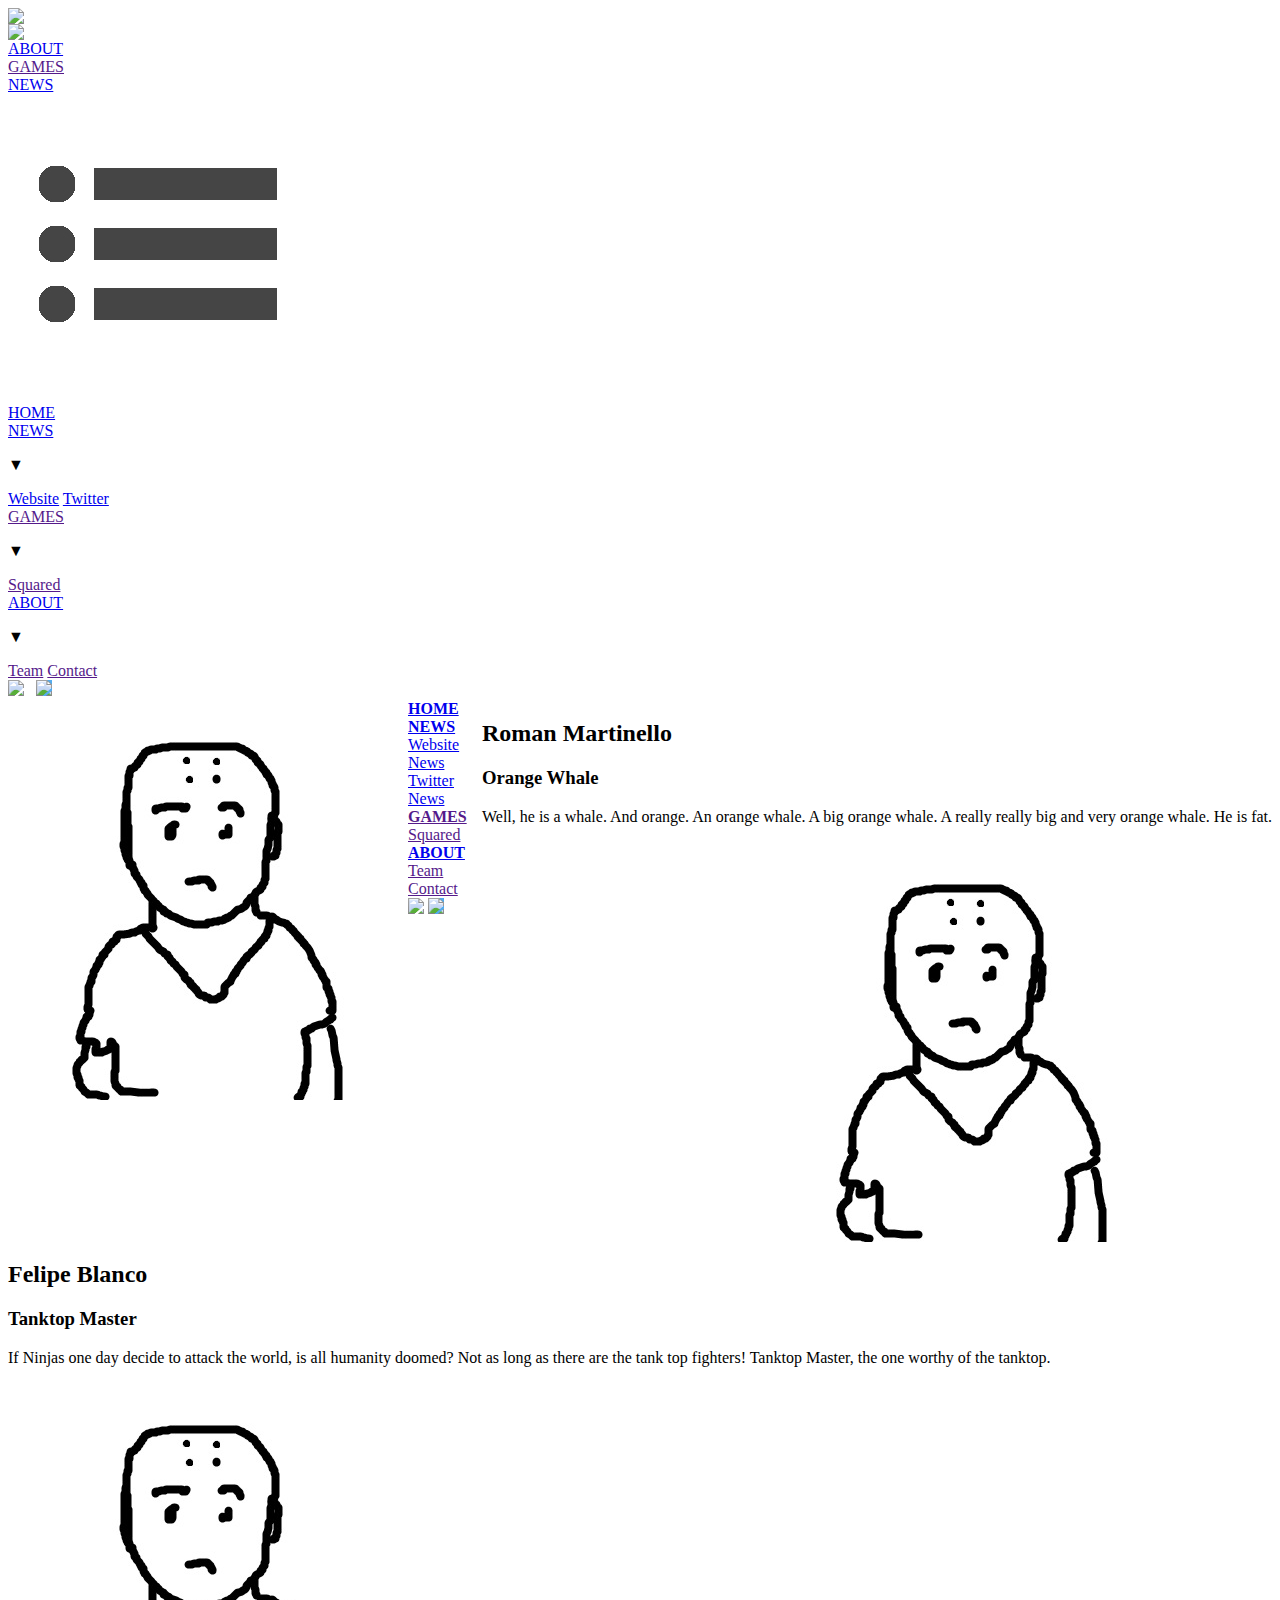
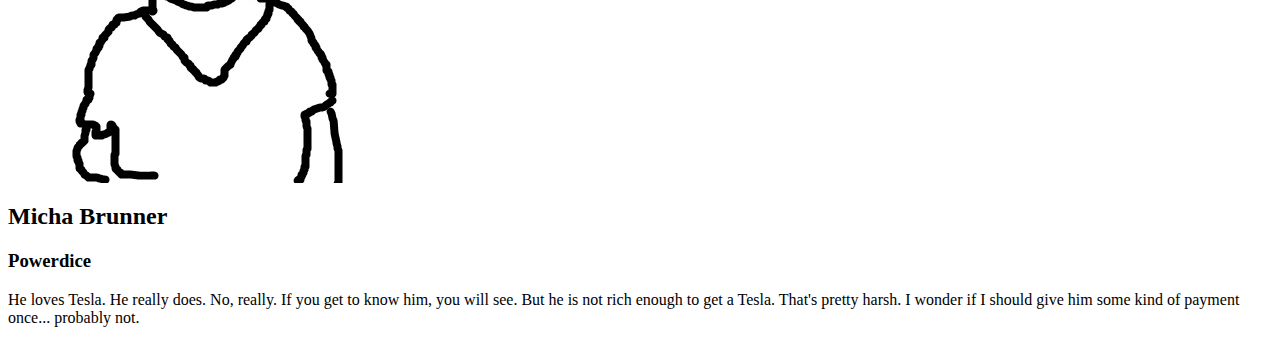
==== Websites/HolzbaumProductions/about.html @ 3a651c94 "Started about" ====
<html>
	<head>
		<link rel="stylesheet" href="css/style.css">
		
		<meta name="viewport" content="width=device-width, initial-scale=1"> <!-- This line is needed for responsive design to work on mobile phones -->
		<link rel="stylesheet" href="css/style1800.css" media="screen and (max-width: 1800px)"> 
		<link rel="stylesheet" href="css/style1600.css" media="screen and (max-width: 1600px)">
		<link rel="stylesheet" href="css/style1400.css" media="screen and (max-width: 1400px)"> 
		<link rel="stylesheet" href="css/style1200.css" media="screen and (max-width: 1200px)">
		<link rel="stylesheet" href="css/style1000.css" media="screen and (max-width: 1000px)">
		<link rel="stylesheet" href="css/style800.css" media="screen and (max-width: 800px)">
		<link rel="stylesheet" href="css/style550.css" media="screen and (max-width: 550px)"> 
		
		<!-- Javascript Part -->
		<script>
		//<!--
			var menuOpen = false;
			function CallNavigation(){
				//Change navigationbutton background
				if(!menuOpen)
				{
					//Open Menu
					document.getElementById("mobilenavigationOff").id = 'mobilenavigation';
					document.getElementById("mobilenavigationbutton").style.background = "rgb(30, 96, 97)";
					document.getElementById("body").className = "stop-scrolling";
					document.getElementById("navigationbuttonimage").src="images/main/x.jpg";
					menuOpen = true;
				}else
				{
					//Close Menu
					document.getElementById("mobilenavigation").id = 'mobilenavigationOff';
					document.getElementById("mobilenavigationbutton").style.background = "white";
					document.getElementById("body").className = "";
					document.getElementById("navigationbuttonimage").src="images/main/menubutton.png";
					menuOpen = false;
				}
			}
			
			
			var openSubCategory = 0;
			function CallSubNavigation(idNumber)
			{
				DisableAllNavigation(); //Set every open subcategory back
				if(idNumber != openSubCategory)
				{
					//idnumbers: 1 -> news, 2 -> games, 3 -> about				
					var navigationString = "navigation" + idNumber;
					var subNavigationString = "lower" + navigationString;
					var arrowString = "arrow" + idNumber;
					document.getElementById(navigationString).style.background = "rgba(28, 88, 89, 0.98)";
					document.getElementById(subNavigationString).className = "lowernavigation";
					document.getElementById(arrowString).innerHTML = "&#x25B2";
					
					openSubCategory = idNumber;
				}else{
					openSubCategory = 0;
				}
			}
			
			function DisableAllNavigation()
			{
				document.getElementById("navigation1").style.background = "";
				document.getElementById("lowernavigation1").className = "hidden";
				document.getElementById("arrow1").innerHTML = "&#x25BC";
				
				document.getElementById("navigation2").style.background = "";
				document.getElementById("lowernavigation2").className = "hidden";
				document.getElementById("arrow2").innerHTML = "&#x25BC";
				
				document.getElementById("navigation3").style.background = "";
				document.getElementById("lowernavigation3").className = "hidden";
				document.getElementById("arrow3").innerHTML = "&#x25BC";
			}
			
			
		//-->
		</script>
		
	</head>
	
	<header>
		<div id="topcolor"></div>
	</header>
	
	<body id="body">
		<div id="navigationbar">
			<div id="logo">
				<img src="images/main/hplogo.jpg">
			</div>
			<div id="logomobile">
				<img src="images/main/hplogo_mobile.jpg">
			</div>
			<div class="navigationsection" id="firstsection">
				<a href="about.html">ABOUT</a>
			</div>
			<div class="navigationsection">
				<a href="">GAMES</a>
			</div>
			<div class="navigationsection">
				<a href="index.html#newstitel">NEWS</a>
			</div>
			<!-- ONly for mobile -->
			<div id="mobilenavigationbutton"  onclick="CallNavigation()">
				<img src="images/main/menubutton.png" id="navigationbuttonimage">			
			</div>
		</div>
		<!-- ONly for mobile -->
		<div id="mobilenavigationOff">
			<div style="margin-top:10px">
				<a href="index.html">HOME</a>
			</div>
			<div id="navigation1">
				<a href="index.html#newstitel">NEWS</a><p onclick="CallSubNavigation(1)" id="arrow1">&#x25BC;</p>
				<div id="lowernavigation1" class="hidden">
					<a href="index.html#news">Website</a>
					<a href="index.html#twitterwindow">Twitter</a>
				</div>
			</div>
			<div id="navigation2">
				<a href="">GAMES</a><p onclick="CallSubNavigation(2)" id="arrow2">&#x25BC;</p>
				<div id="lowernavigation2" class="hidden">
					<a href="">Squared</a>
				</div>
			</div>
			<div id="navigation3">
				<a href="about.html">ABOUT</a><p onclick="CallSubNavigation(3)" id="arrow3">&#x25BC;</p>
				<div id="lowernavigation3" class="hidden">
					<a href="">Team</a>
					<a href="">Contact</a>
				</div>
			</div>
			<div id="mobileSocialMediaDiv">
				<a href="https://www.facebook.com/HolzbaumProductions"><img src="images/main/fblogo_72.png"></a> &nbsp;
				<a href="https://twitter.com/HolzbaumP"><img src="images/main/twitterlogo_white.png" style="background-color:rgb(85,172,238);"></a>
			</div>
		</div>
		
		
		<!-- Main section -->
		<div id="teamdiv">
			<div class="teammember">
				<div id="memberfoto" style="float:left;">
					<img src="images/team/foto.jpg">
				</div>
				<div id="membertext" style="float:right;">
					<h2>Roman Martinello</h2>
					<h3>Orange Whale</h3>
					<p>Well, he is a whale. And orange. An orange whale. A big orange whale. A really really big and very orange whale. He is fat.</p>
				</div>
			</div>
			
			<div class="teammember">
				<div id="memberfoto" style="float:right;">
					<img src="images/team/foto.jpg" style="margin-right:100px; margin-left:auto">
				</div>
				<div id="membertext" style="float:left;">
					<h2>Felipe Blanco</h2>
					<h3>Tanktop Master</h3>
					<p>If Ninjas one day decide to attack the world, is all humanity doomed? Not as long as there are the tank top fighters! Tanktop Master, the one worthy of the tanktop.</p>
				</div>
			</div>
			
			<div class="teammember">
				<div id="memberfoto" style="float:left;">
					<img src="images/team/foto.jpg">
				</div>
				<div id="membertext" style="float:right;">
					<h2>Micha Brunner</h2>
					<h3>Powerdice</h3>
					<p>He loves Tesla. He really does. No, really. If you get to know him, you will see. But he is not rich enough to get a Tesla. That's pretty harsh. I wonder if I should give him some kind of payment once... probably not.</p>
				</div>
			</div>
		</div>
		
	</body>
	<footer>
		
		<div id="footercontainer">
			<div class="footerlink" id="firstfooterlink">
				<a href="index.html" style="font-weight:bold;">HOME</a>
			</div>
			
			<div class="footerlink">
				<a href="index.html#newstitel" style="font-weight:bold;">NEWS</a><br>
				<a href="index.html#news">Website News</a><br>
				<a href="index.html#twitterwindow">Twitter News</a>
			</div>
			
			<div class="footerlink">
				<a href="" style="font-weight:bold;">GAMES</a><br>
				<a href="">Squared</a>
			</div>
			
			<div class="footerlink">
				<a href="about.html" style="font-weight:bold;">ABOUT</a><br>
				<a href="">Team</a><br>
				<a href="">Contact</a>
			</div>
			
			<div id="socialmediacontainer">
				<a href="https://www.facebook.com/HolzbaumProductions"><img src="images/main/fblogo_72.png"></a>
				<a href="https://twitter.com/HolzbaumP"><img src="images/main/twitterlogo_white.png" style="background-color:rgb(85,172,238);"></a>
			</div>
		</div>
		
	</footer>
	
</html>
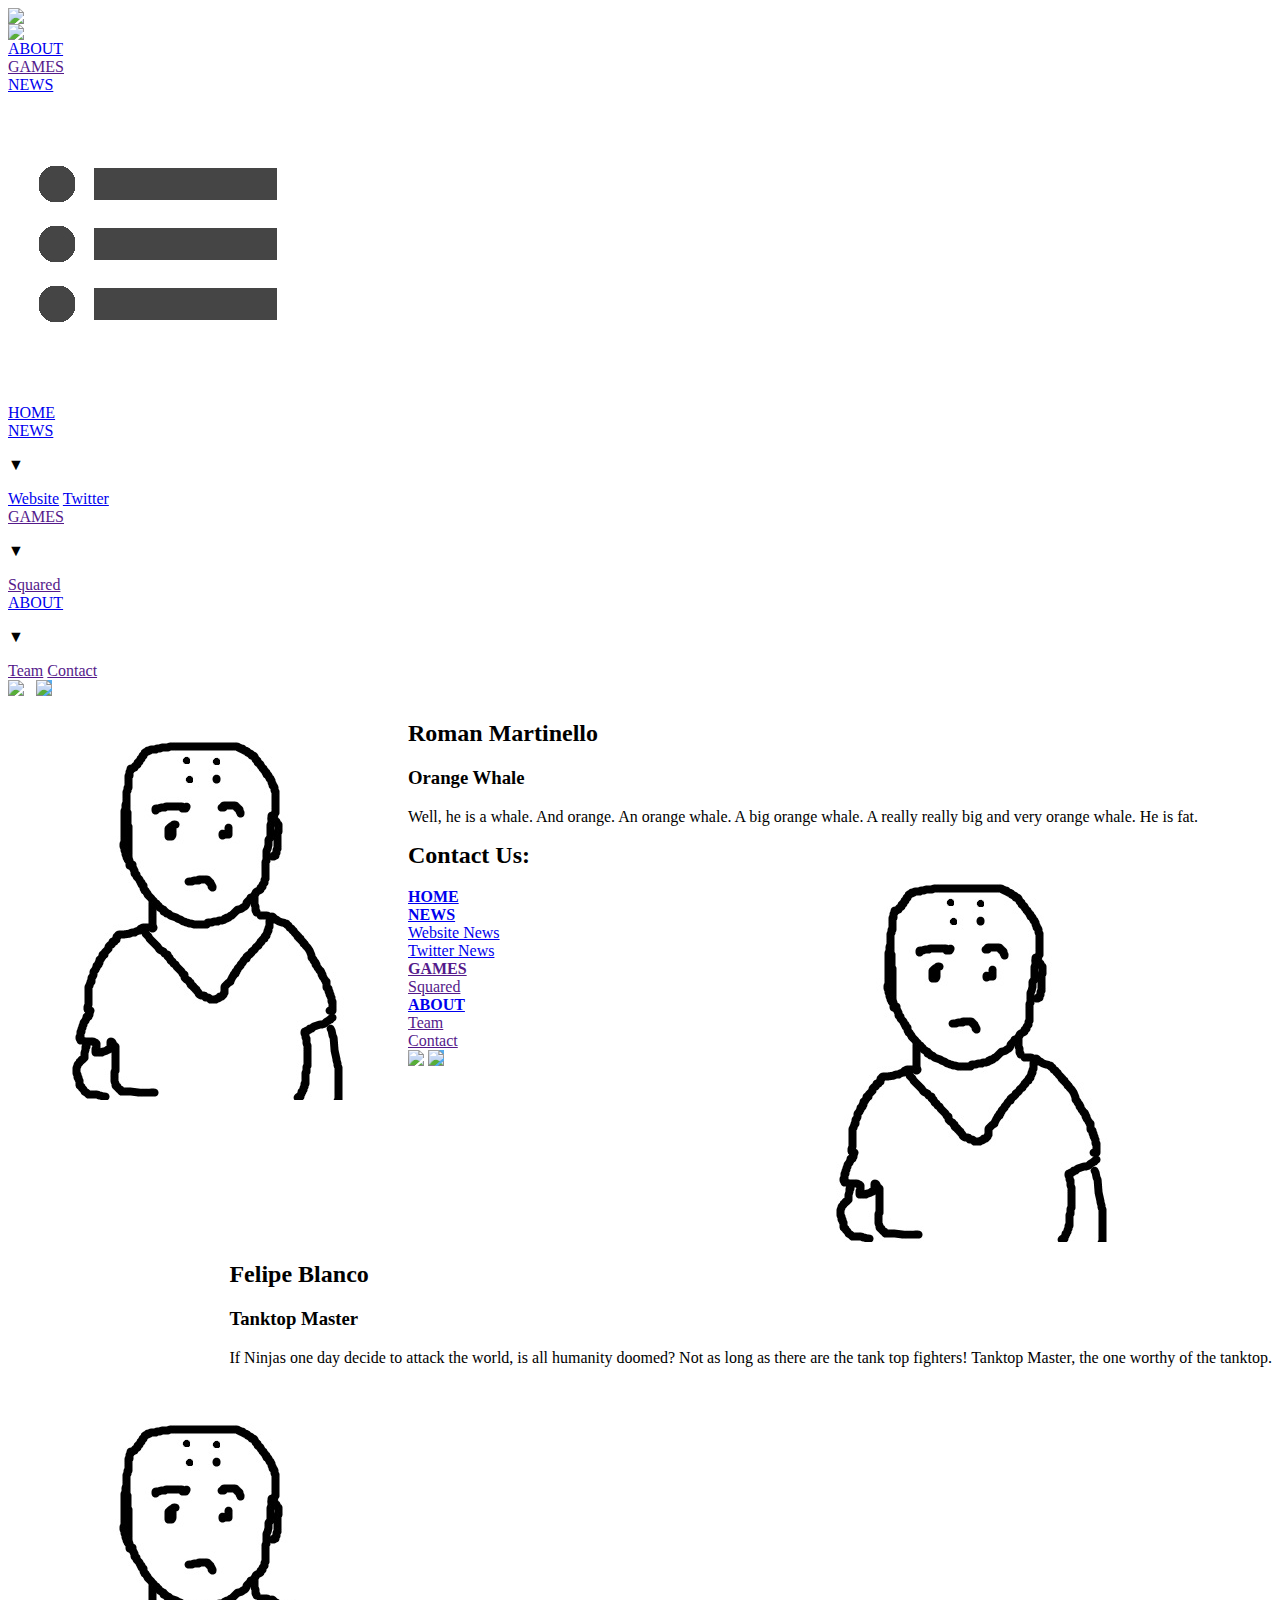
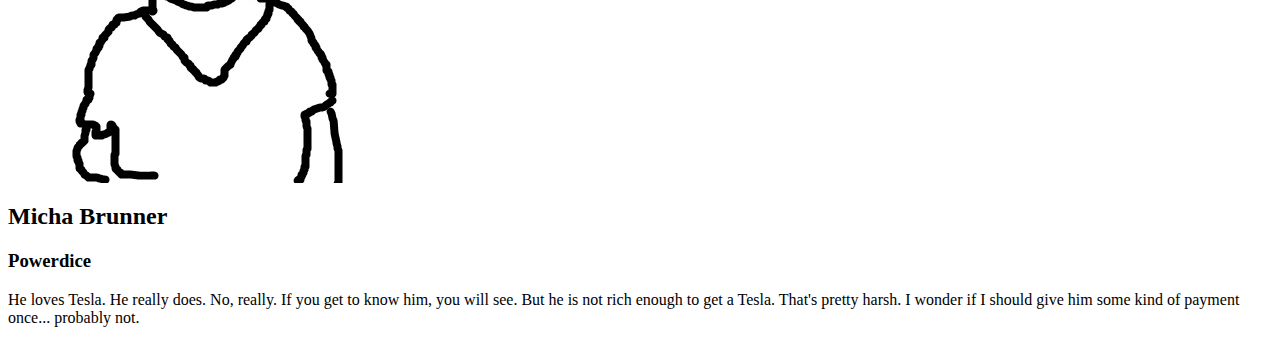
==== commit 004e1f37: "Worked on teaminfo" ====
--- a/Websites/HolzbaumProductions/about.html
+++ b/Websites/HolzbaumProductions/about.html
@@ -138,11 +138,11 @@
 		
 		<!-- Main section -->
 		<div id="teamdiv">
-			<div class="teammember">
+			<div class="teammember" style="background-color:rgba(220, 220, 220, 0.5);">
 				<div id="memberfoto" style="float:left;">
 					<img src="images/team/foto.jpg">
 				</div>
-				<div id="membertext" style="float:right;">
+				<div id="membertext" style="float:left;">
 					<h2>Roman Martinello</h2>
 					<h3>Orange Whale</h3>
 					<p>Well, he is a whale. And orange. An orange whale. A big orange whale. A really really big and very orange whale. He is fat.</p>
@@ -153,23 +153,27 @@
 				<div id="memberfoto" style="float:right;">
 					<img src="images/team/foto.jpg" style="margin-right:100px; margin-left:auto">
 				</div>
-				<div id="membertext" style="float:left;">
+				<div id="membertext" style="float:right;">
 					<h2>Felipe Blanco</h2>
 					<h3>Tanktop Master</h3>
 					<p>If Ninjas one day decide to attack the world, is all humanity doomed? Not as long as there are the tank top fighters! Tanktop Master, the one worthy of the tanktop.</p>
 				</div>
 			</div>
 			
-			<div class="teammember">
+			<div class="teammember" style="background-color:rgba(220, 220, 220, 0.5);">
 				<div id="memberfoto" style="float:left;">
 					<img src="images/team/foto.jpg">
 				</div>
-				<div id="membertext" style="float:right;">
+				<div id="membertext" style="float:left;">
 					<h2>Micha Brunner</h2>
 					<h3>Powerdice</h3>
 					<p>He loves Tesla. He really does. No, really. If you get to know him, you will see. But he is not rich enough to get a Tesla. That's pretty harsh. I wonder if I should give him some kind of payment once... probably not.</p>
 				</div>
 			</div>
+		</div>
+		
+		<div id="contactdiv">
+			<h2>Contact Us:</h2>
 		</div>
 		
 	</body>
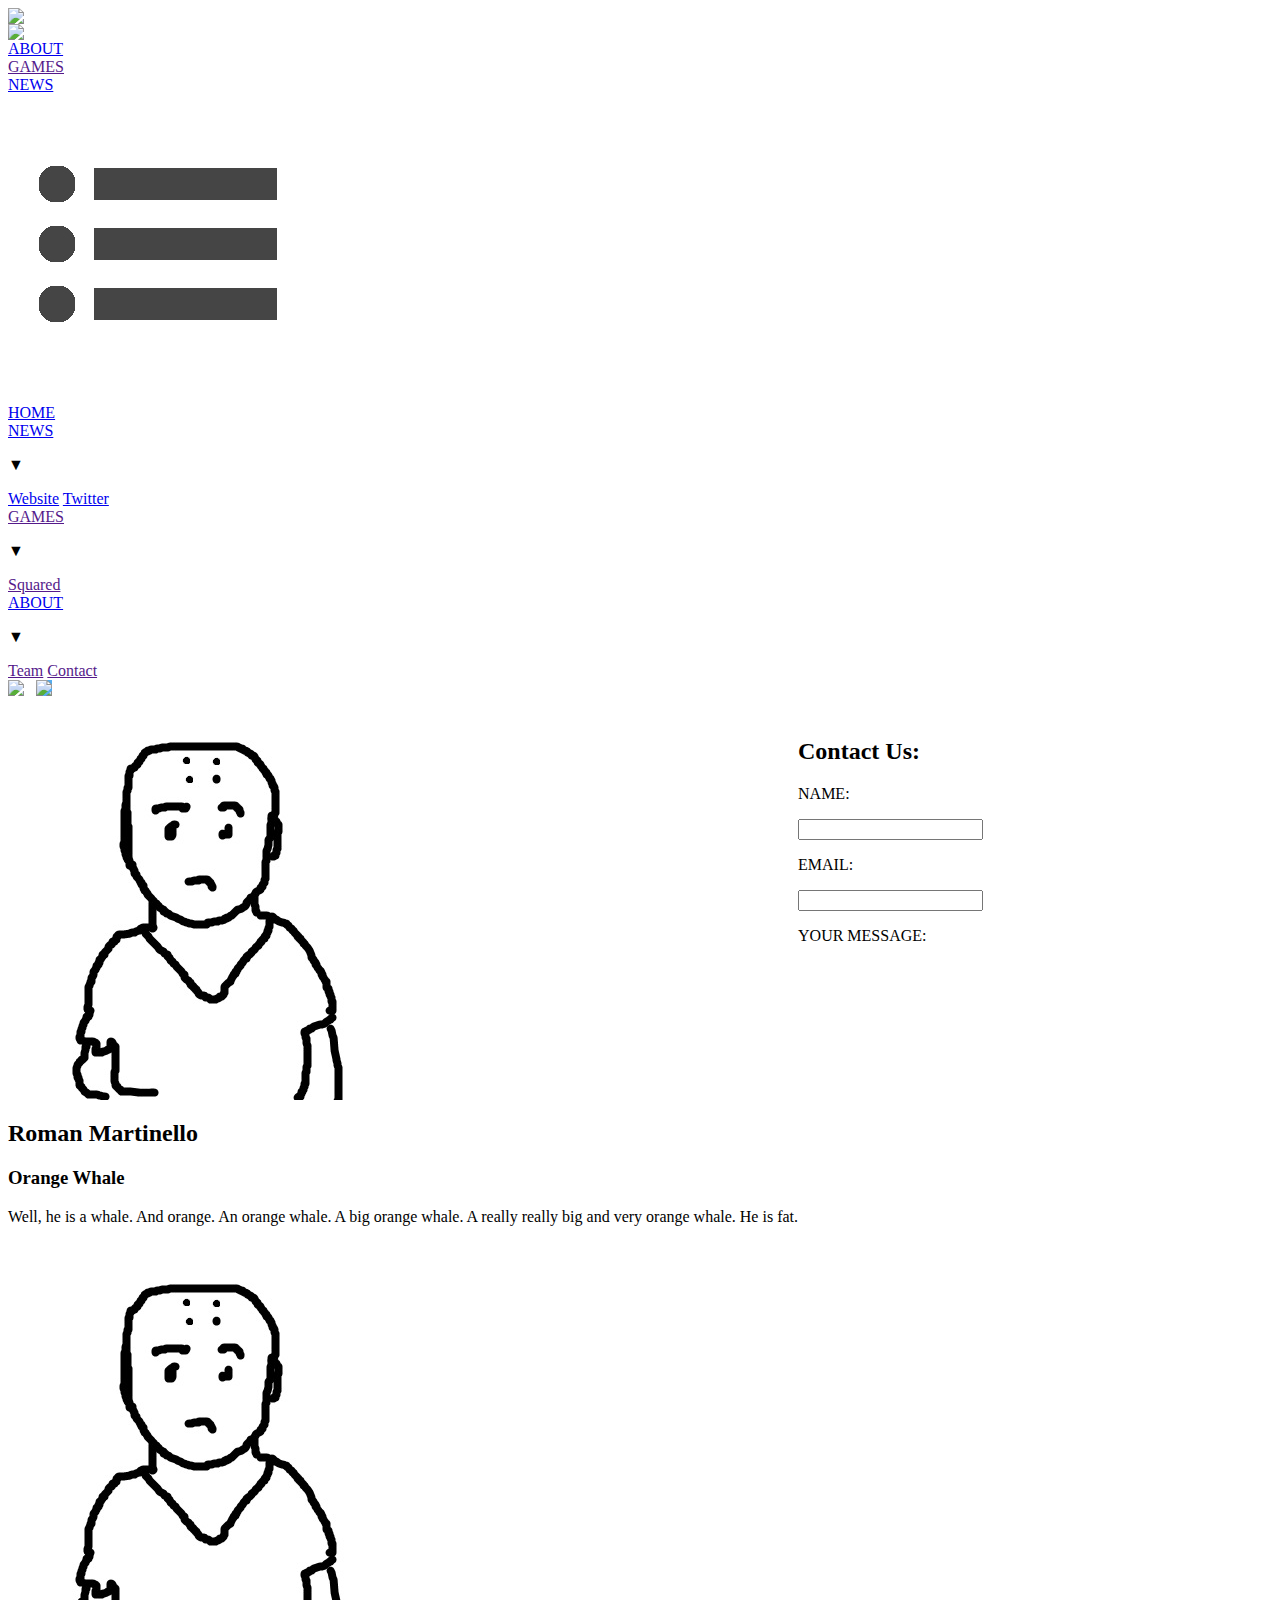
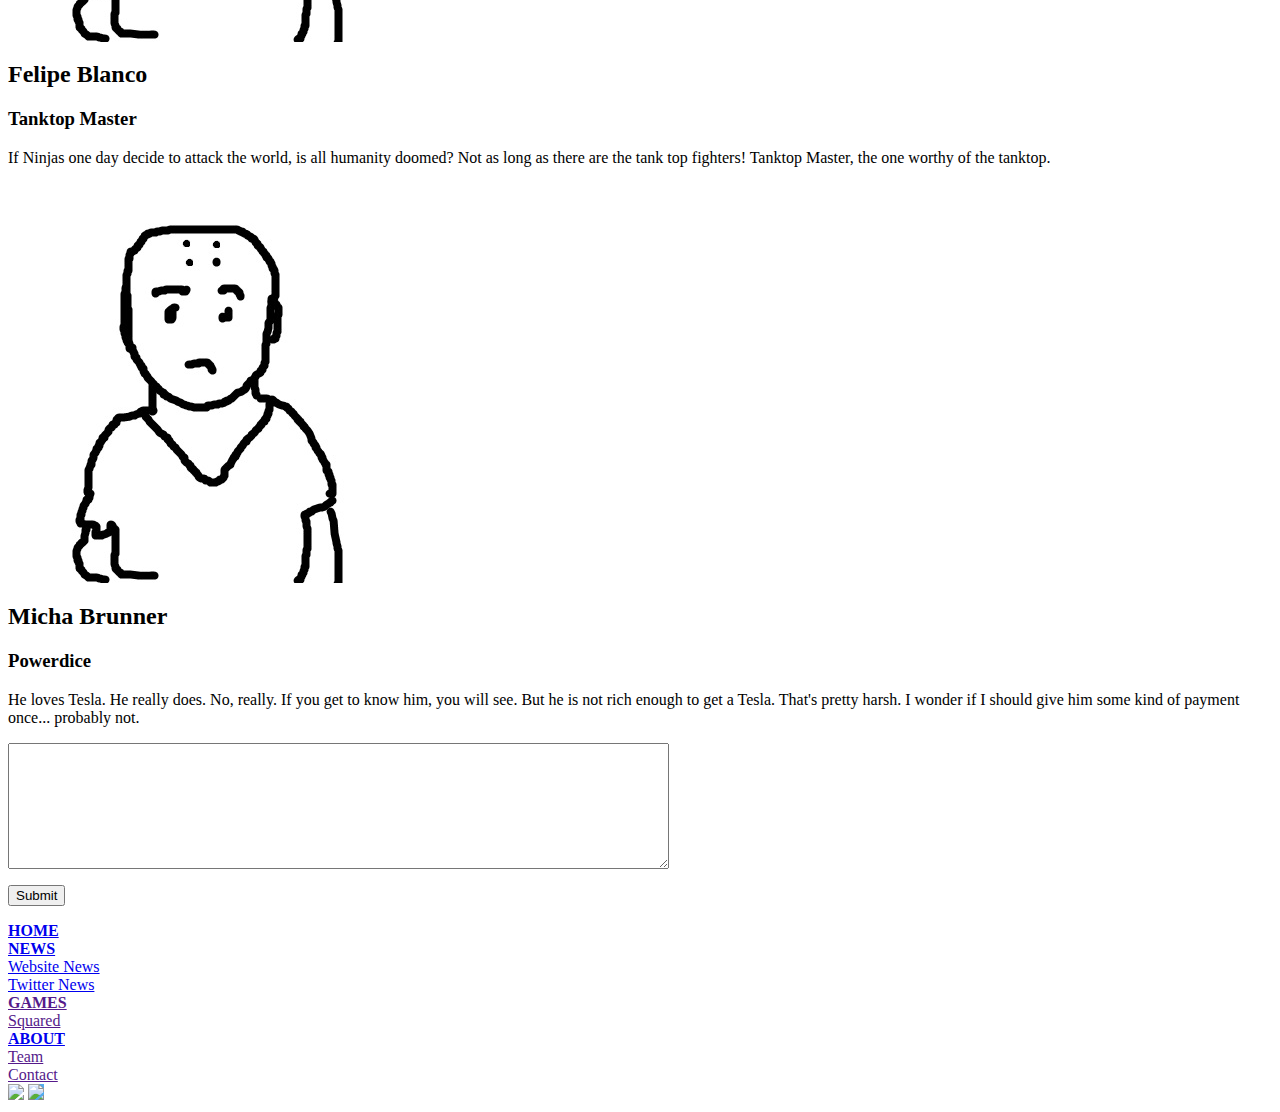
==== commit 6bb2f216: "Started Contact form" ====
--- a/Websites/HolzbaumProductions/about.html
+++ b/Websites/HolzbaumProductions/about.html
@@ -137,43 +137,50 @@
 		
 		
 		<!-- Main section -->
-		<div id="teamdiv">
-			<div class="teammember" style="background-color:rgba(220, 220, 220, 0.5);">
-				<div id="memberfoto" style="float:left;">
+		<div id="teamdiv" >
+			<div class="teammember" style="float:left;">
+				<div id="memberfoto">
 					<img src="images/team/foto.jpg">
 				</div>
-				<div id="membertext" style="float:left;">
+				<div id="membertext">
 					<h2>Roman Martinello</h2>
 					<h3>Orange Whale</h3>
 					<p>Well, he is a whale. And orange. An orange whale. A big orange whale. A really really big and very orange whale. He is fat.</p>
 				</div>
 			</div>
 			
-			<div class="teammember">
-				<div id="memberfoto" style="float:right;">
-					<img src="images/team/foto.jpg" style="margin-right:100px; margin-left:auto">
-				</div>
-				<div id="membertext" style="float:right;">
+			<div class="teammember" style="float:left;">
+				<div id="memberfoto">
+					<img src="images/team/foto.jpg">
+				</div>
+				<div id="membertext">
 					<h2>Felipe Blanco</h2>
 					<h3>Tanktop Master</h3>
 					<p>If Ninjas one day decide to attack the world, is all humanity doomed? Not as long as there are the tank top fighters! Tanktop Master, the one worthy of the tanktop.</p>
 				</div>
 			</div>
 			
-			<div class="teammember" style="background-color:rgba(220, 220, 220, 0.5);">
-				<div id="memberfoto" style="float:left;">
+			<div class="teammember" style="float:left;">
+				<div id="memberfoto">
 					<img src="images/team/foto.jpg">
 				</div>
-				<div id="membertext" style="float:left;">
+				<div id="membertext">
 					<h2>Micha Brunner</h2>
 					<h3>Powerdice</h3>
 					<p>He loves Tesla. He really does. No, really. If you get to know him, you will see. But he is not rich enough to get a Tesla. That's pretty harsh. I wonder if I should give him some kind of payment once... probably not.</p>
 				</div>
 			</div>
 		</div>
-		
+		&nbsp;
 		<div id="contactdiv">
 			<h2>Contact Us:</h2>
+			
+			<form action="action_page.php">
+				<p> <label for="formname">NAME: </label> </p> <input type="text" required name="formname" id="formname" />
+				<p> <label for="formemail">EMAIL: </label> </p> <input type="email"  required name="formemail" id="formemail" />
+				<p> <label for="formmessage">YOUR MESSAGE: </label> </p> <textarea name="formmessage" id="formmessage" rows="8" cols="80" ></textarea>
+				<p> <input type="submit"> </p>
+			</form>
 		</div>
 		
 	</body>
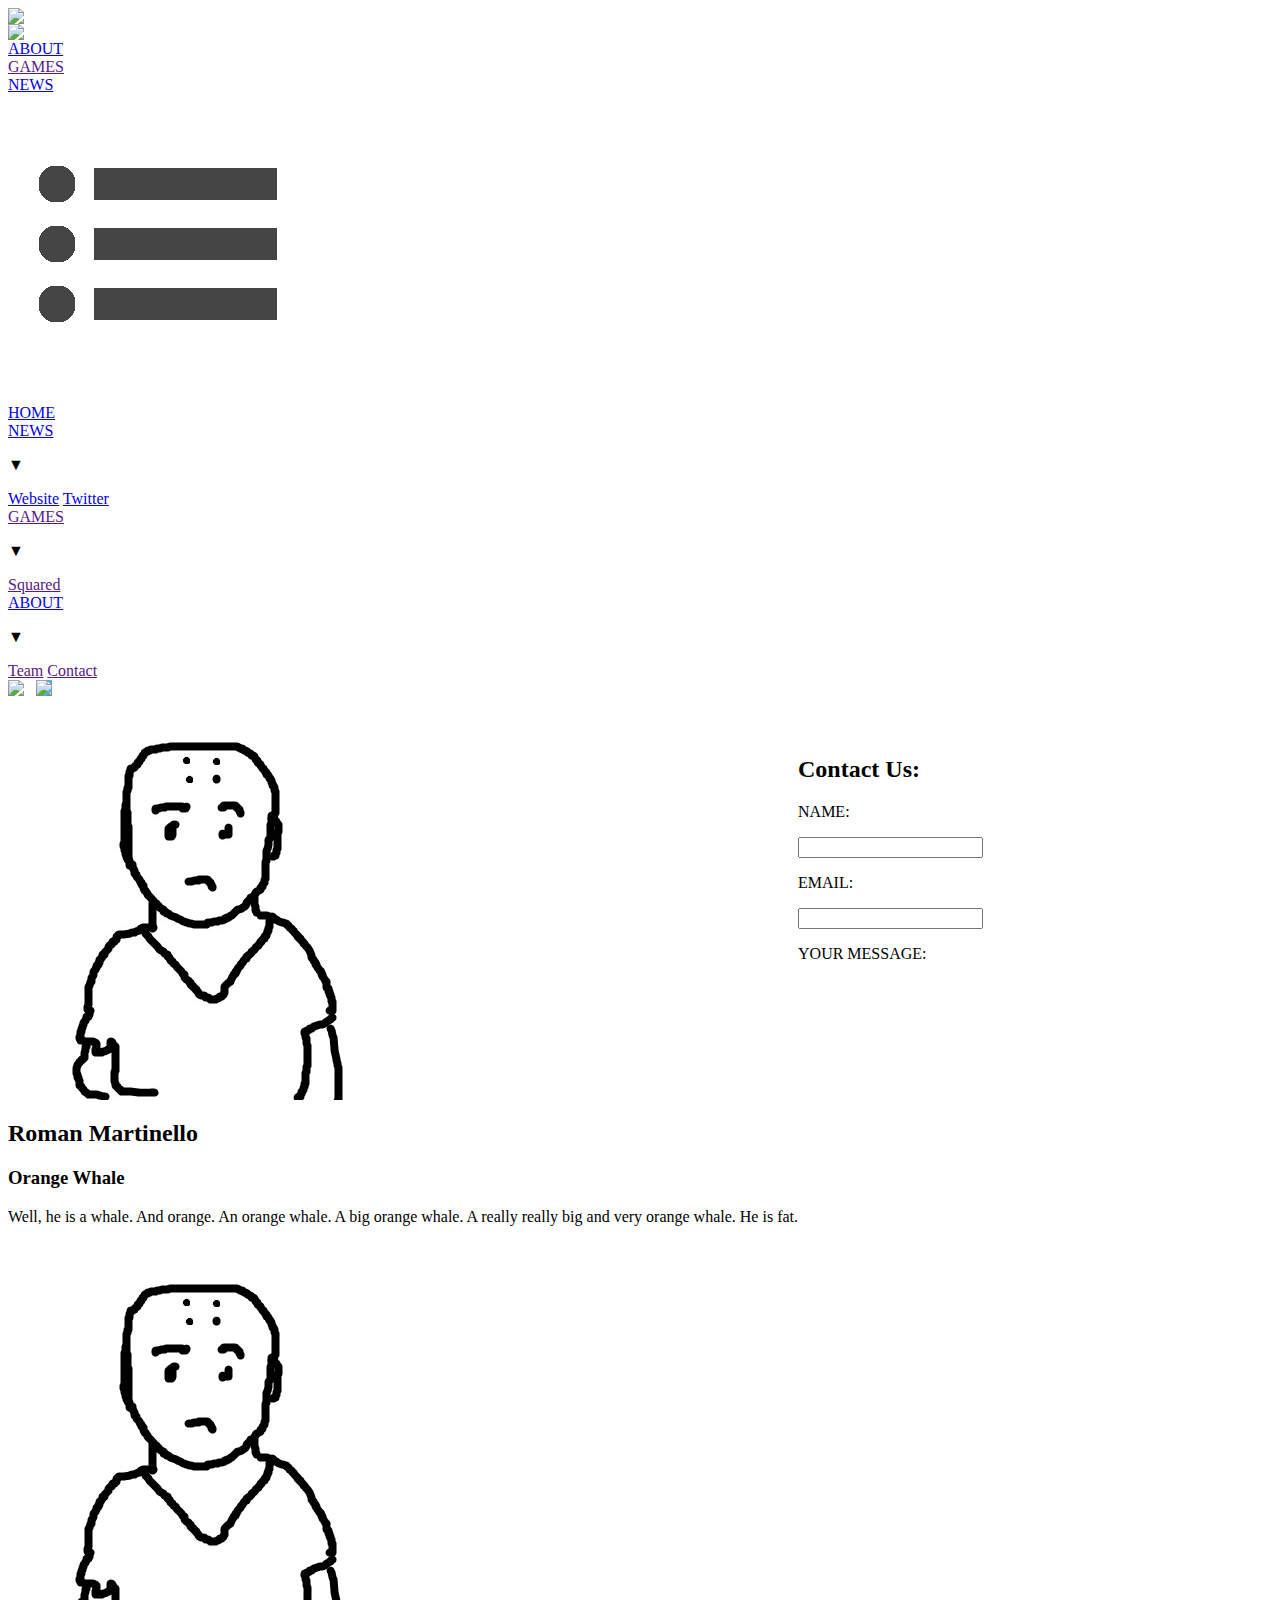
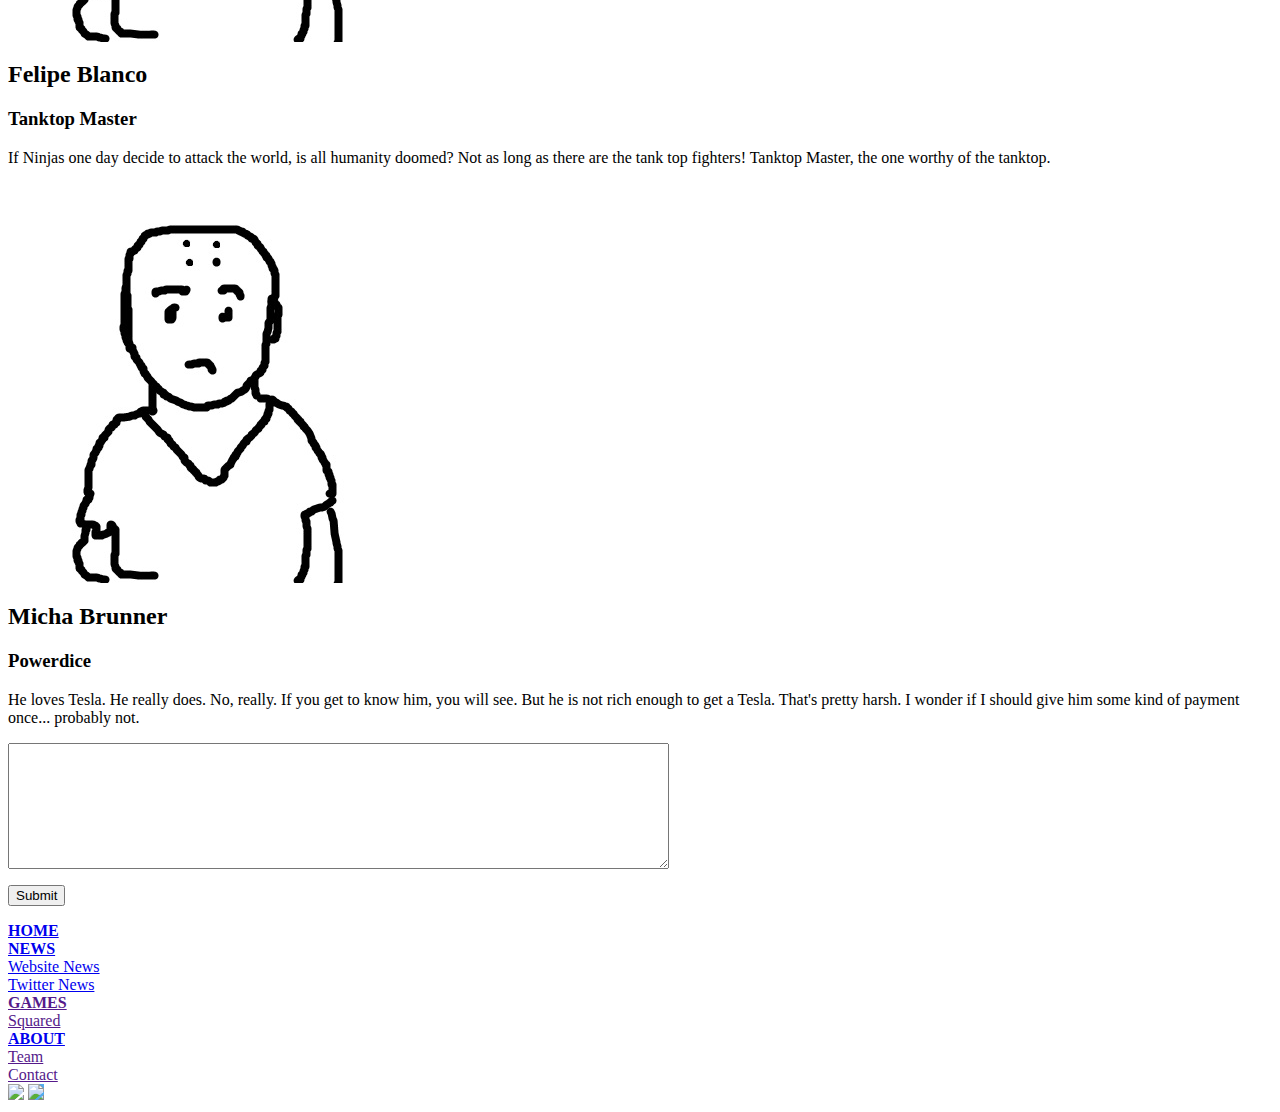
==== commit f5f4f0ff: "Continued" ====
--- a/Websites/HolzbaumProductions/about.html
+++ b/Websites/HolzbaumProductions/about.html
@@ -173,13 +173,14 @@
 		</div>
 		&nbsp;
 		<div id="contactdiv">
+		&nbsp;
 			<h2>Contact Us:</h2>
 			
 			<form action="action_page.php">
 				<p> <label for="formname">NAME: </label> </p> <input type="text" required name="formname" id="formname" />
 				<p> <label for="formemail">EMAIL: </label> </p> <input type="email"  required name="formemail" id="formemail" />
 				<p> <label for="formmessage">YOUR MESSAGE: </label> </p> <textarea name="formmessage" id="formmessage" rows="8" cols="80" ></textarea>
-				<p> <input type="submit"> </p>
+				<p> <input type="submit" id="formsubmit"> </p>
 			</form>
 		</div>
 		
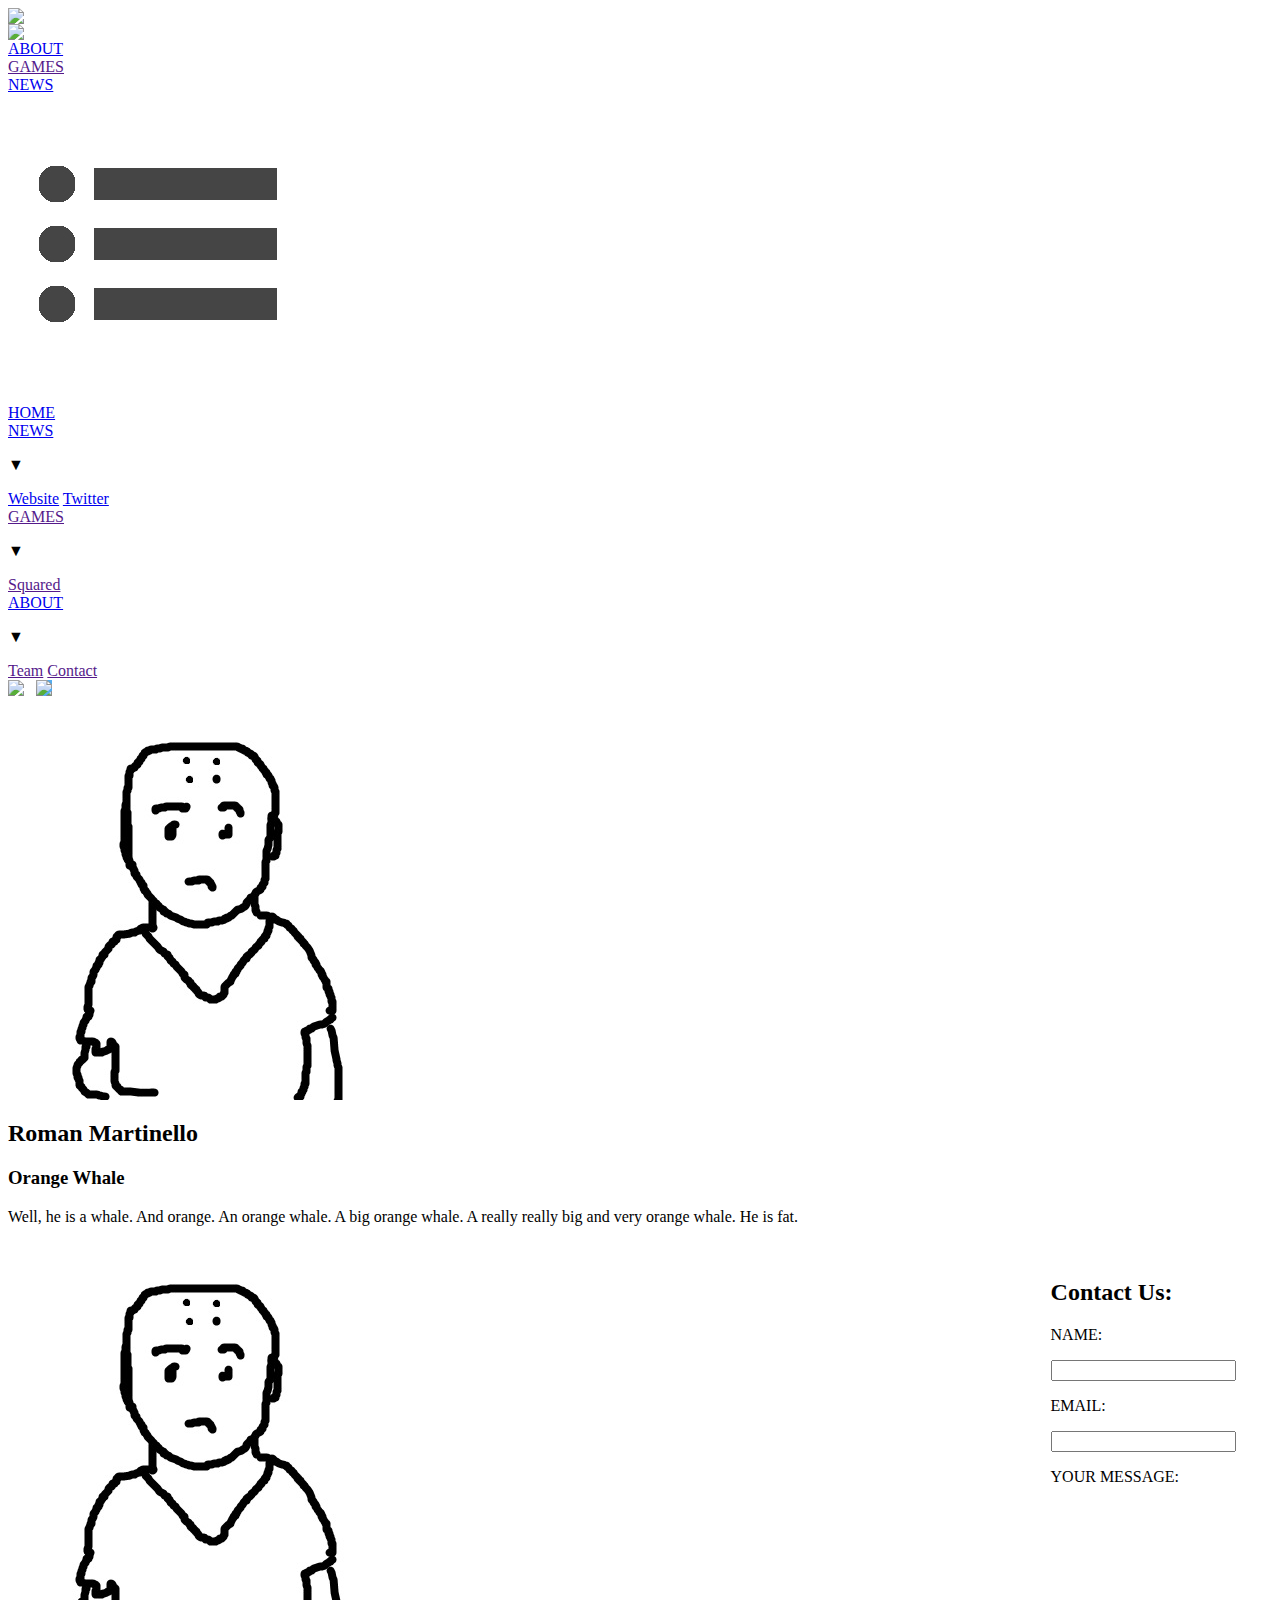
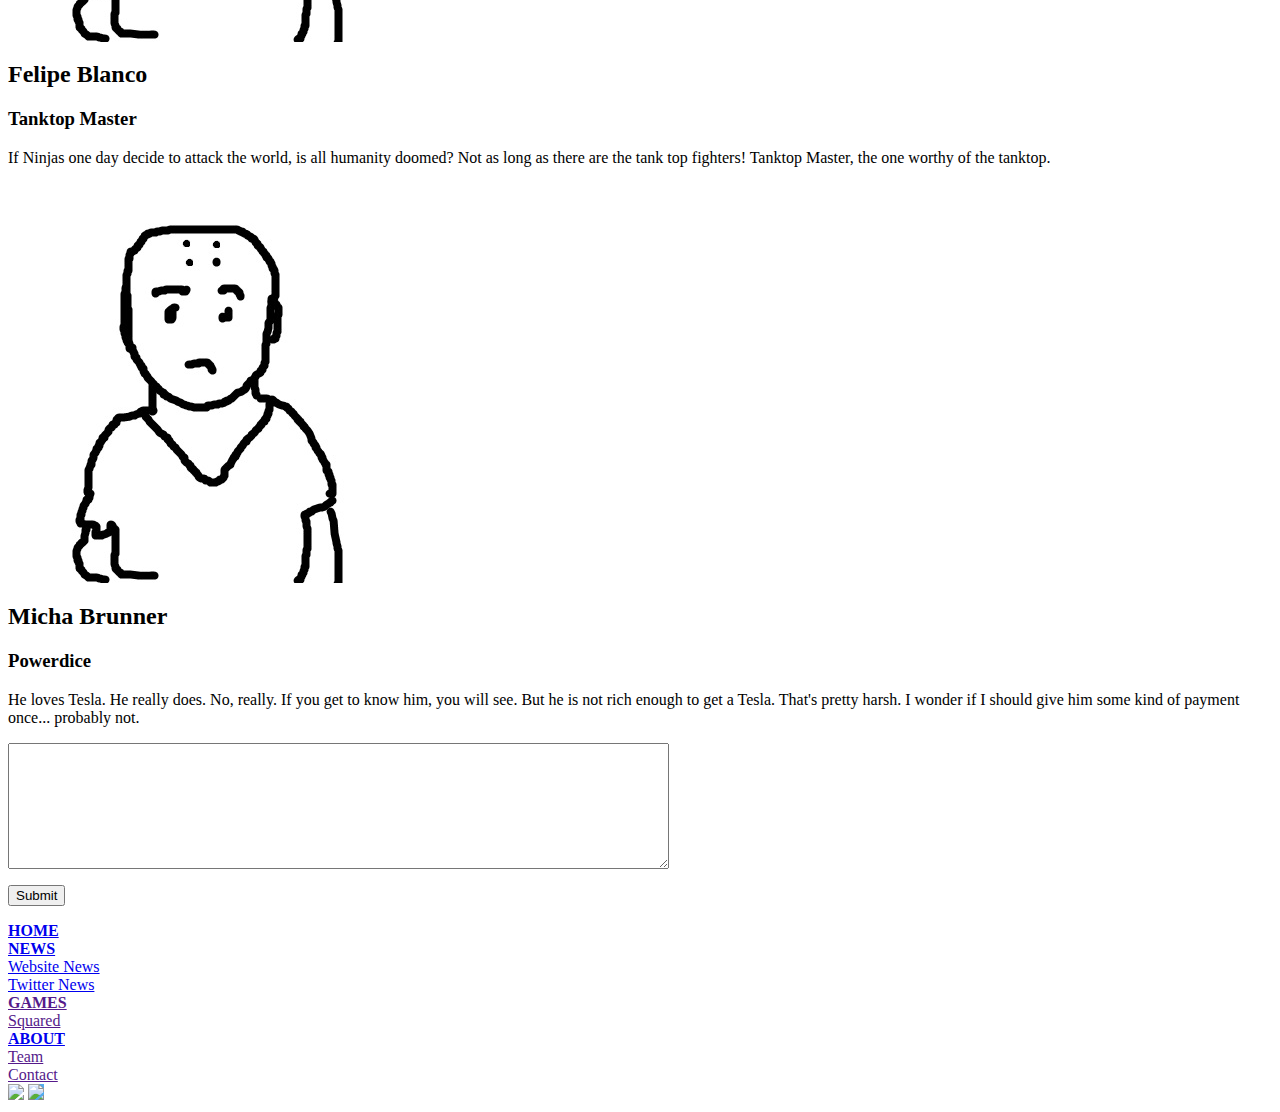
==== commit 988ae823: "Finished form" ====
--- a/Websites/HolzbaumProductions/about.html
+++ b/Websites/HolzbaumProductions/about.html
@@ -138,7 +138,7 @@
 		
 		<!-- Main section -->
 		<div id="teamdiv" >
-			<div class="teammember" style="float:left;">
+			<div class="teammember" >
 				<div id="memberfoto">
 					<img src="images/team/foto.jpg">
 				</div>
@@ -171,19 +171,20 @@
 				</div>
 			</div>
 		</div>
-		&nbsp;
-		<div id="contactdiv">
-		&nbsp;
-			<h2>Contact Us:</h2>
-			
-			<form action="action_page.php">
-				<p> <label for="formname">NAME: </label> </p> <input type="text" required name="formname" id="formname" />
-				<p> <label for="formemail">EMAIL: </label> </p> <input type="email"  required name="formemail" id="formemail" />
-				<p> <label for="formmessage">YOUR MESSAGE: </label> </p> <textarea name="formmessage" id="formmessage" rows="8" cols="80" ></textarea>
-				<p> <input type="submit" id="formsubmit"> </p>
-			</form>
-		</div>
-		
+
+		<div id="contactcontainer">
+			<div id="contactdiv">
+			&nbsp;
+				<h2>Contact Us:</h2>
+				
+				<form action="action_page.php">
+					<p> <label for="formname">NAME: </label> </p> <input type="text" required name="formname" id="formname" />
+					<p> <label for="formemail">EMAIL: </label> </p> <input type="email"  required name="formemail" id="formemail" />
+					<p> <label for="formmessage">YOUR MESSAGE: </label> </p> <textarea name="formmessage" id="formmessage" rows="8" cols="80" ></textarea>
+					<p> <input type="submit" id="formsubmit"> </p>
+				</form>
+			</div>
+		</div>
 	</body>
 	<footer>
 		
